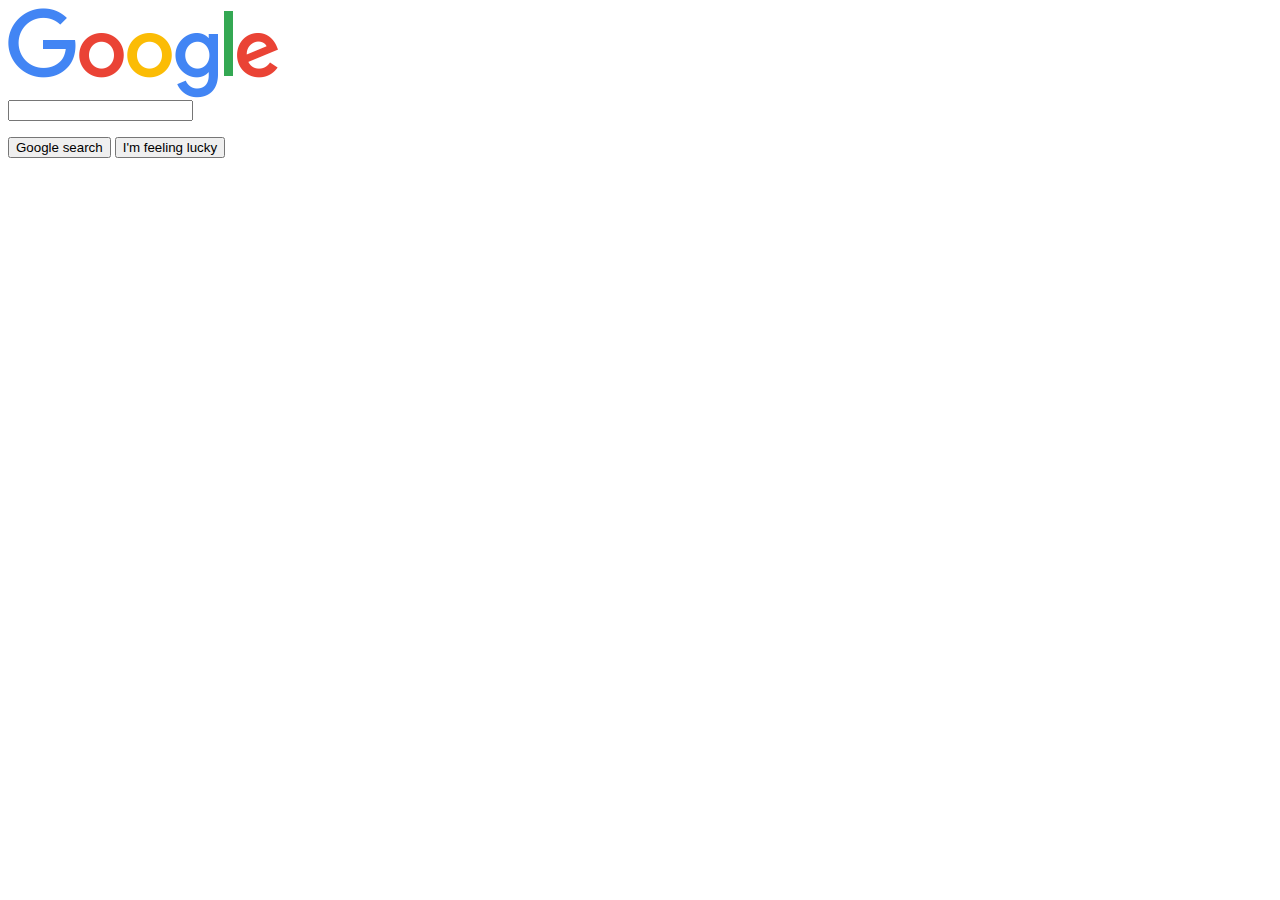
==== index.html @ ce6cd71e "Basic structure and body" ====
<html>
<main>
<head>

</head>

<body>
    <img src="googlelogo_color_272x92dp.png" alt="the google logo">

    <form>
        <input type="text" id="search" name="search">
    </form>

    <button type="button">Google search</button>
    <button type="button">I'm feeling lucky</button>
</br>

</body>


<footer>
</footer>
</main>



</html>
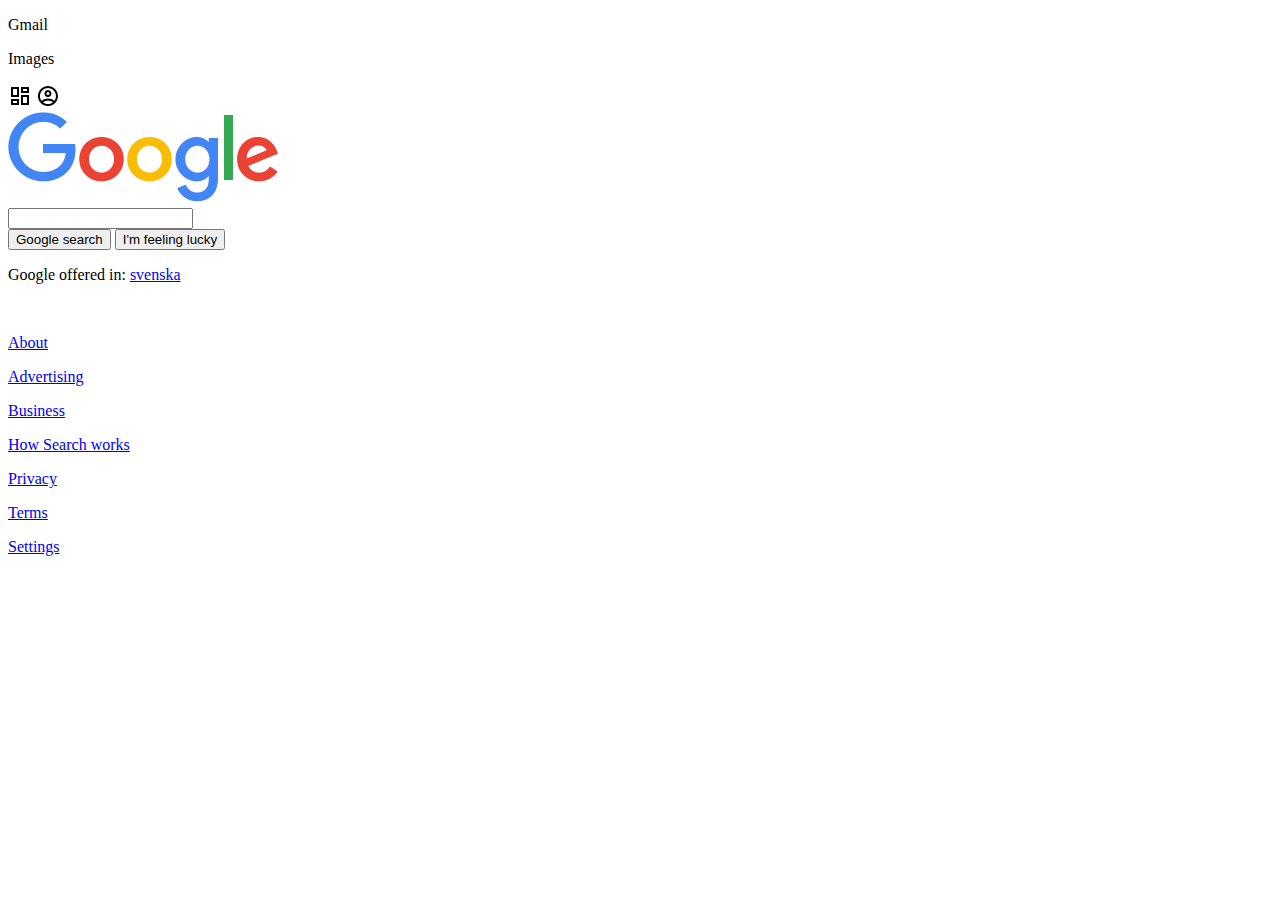
==== commit 70860d4a: "Added header and footer content" ====
--- a/index.html
+++ b/index.html
@@ -1,8 +1,15 @@
-<html>
-<main>
+<!DOCTYPE html>
+<html lang="en">
 <head>
+  <title>Google</title>
+</head>
 
-</head>
+<header>
+    <p>Gmail</p>
+    <p>Images</p>
+    <img src="outline_dashboard_black_24dp.png" alt="menu">
+    <img src="outline_account_circle_black_24dp.png" alt="menu">
+</header>
 
 <body>
     <img src="googlelogo_color_272x92dp.png" alt="the google logo">
@@ -13,14 +20,23 @@
 
     <button type="button">Google search</button>
     <button type="button">I'm feeling lucky</button>
+
+    <p>Google offered in: <a href="https://www.wikipedia.com">svenska</a></p>
 </br>
 
 </body>
 
 
 <footer>
+    <p><a href="https://www.wikipedia.com">About</a></p>
+    <p><a href="https://www.wikipedia.com">Advertising</a></p>
+    <p><a href="https://www.wikipedia.com">Business</a></p>
+    <p><a href="https://www.wikipedia.com">How Search works</a></p>
+
+    <p><a href="https://www.wikipedia.com">Privacy</a></p>
+    <p><a href="https://www.wikipedia.com">Terms</a></p>
+    <p><a href="https://www.wikipedia.com">Settings</a></p>
 </footer>
-</main>
 
 
 
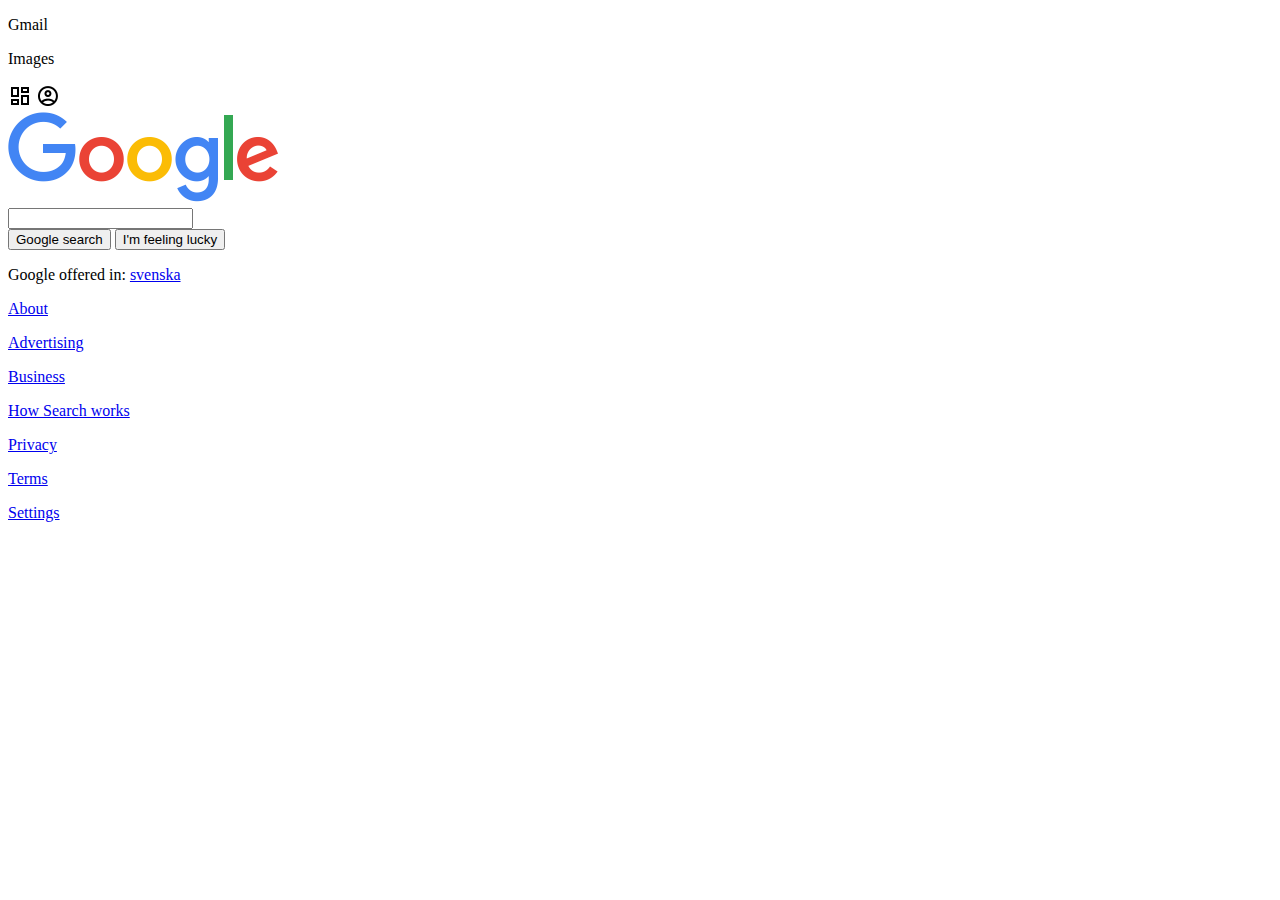
==== commit ca0b351c: "More structure" ====
--- a/index.html
+++ b/index.html
@@ -12,30 +12,39 @@
 </header>
 
 <body>
+    <div id="main">
     <img src="googlelogo_color_272x92dp.png" alt="the google logo">
 
+    <div id="form">
     <form>
         <input type="text" id="search" name="search">
     </form>
+    </div>
 
+    <div id="buttons">
     <button type="button">Google search</button>
     <button type="button">I'm feeling lucky</button>
+    </div>
 
     <p>Google offered in: <a href="https://www.wikipedia.com">svenska</a></p>
-</br>
+    </div>
 
 </body>
 
 
 <footer>
+    <div id="leftfoot">
     <p><a href="https://www.wikipedia.com">About</a></p>
     <p><a href="https://www.wikipedia.com">Advertising</a></p>
     <p><a href="https://www.wikipedia.com">Business</a></p>
     <p><a href="https://www.wikipedia.com">How Search works</a></p>
+    </div>
 
+    <div id="rightfoot">
     <p><a href="https://www.wikipedia.com">Privacy</a></p>
     <p><a href="https://www.wikipedia.com">Terms</a></p>
     <p><a href="https://www.wikipedia.com">Settings</a></p>
+    </div>
 </footer>
 
 
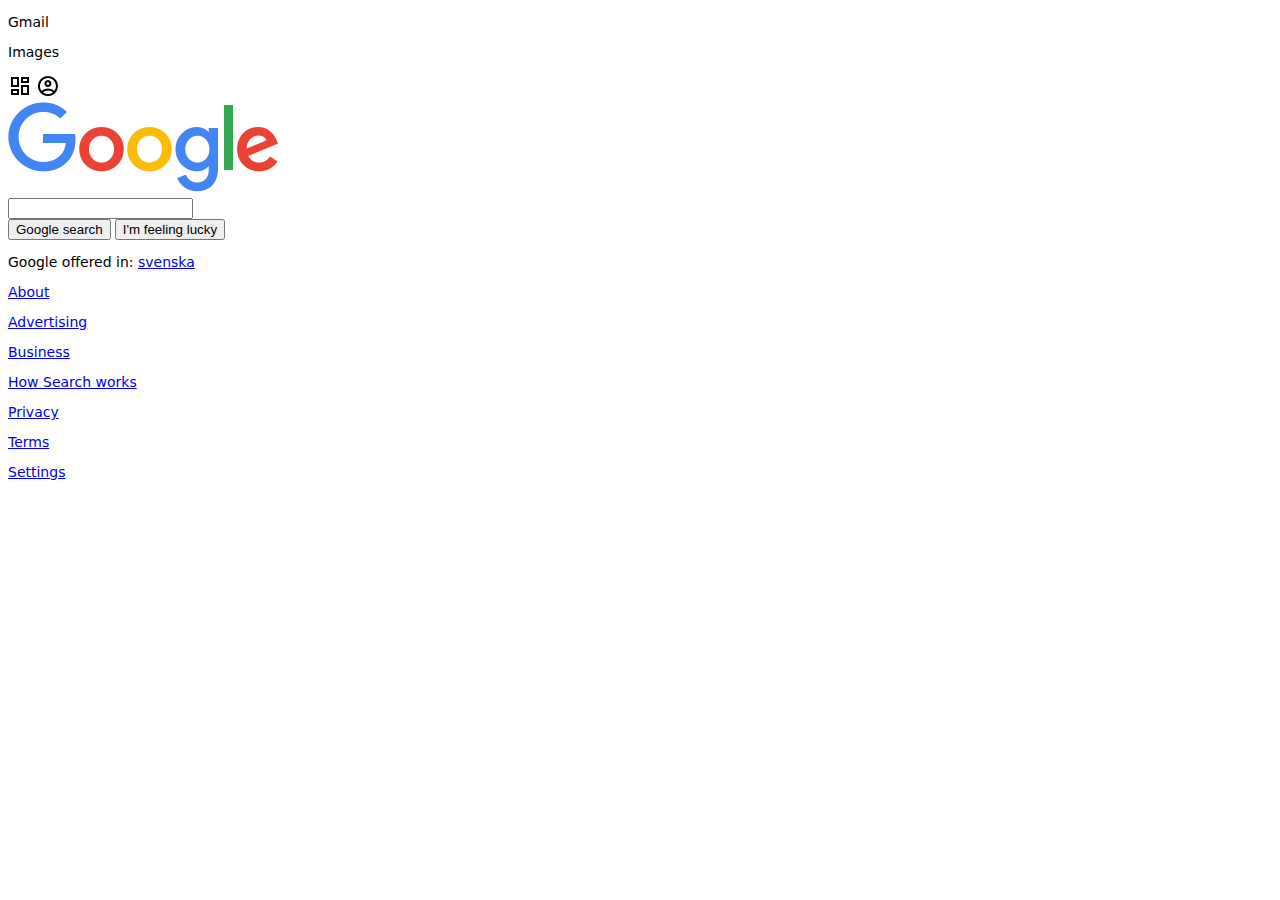
==== commit 62c37b87: "CSS" ====
--- a/index.html
+++ b/index.html
@@ -2,6 +2,7 @@
 <html lang="en">
 <head>
   <title>Google</title>
+  <link rel="stylesheet" href="style.css">
 </head>
 
 <header>
--- a/style.css
+++ b/style.css
@@ -0,0 +1,4 @@
+p {
+    font-family: sans;
+    font-size: 14px;
+  }
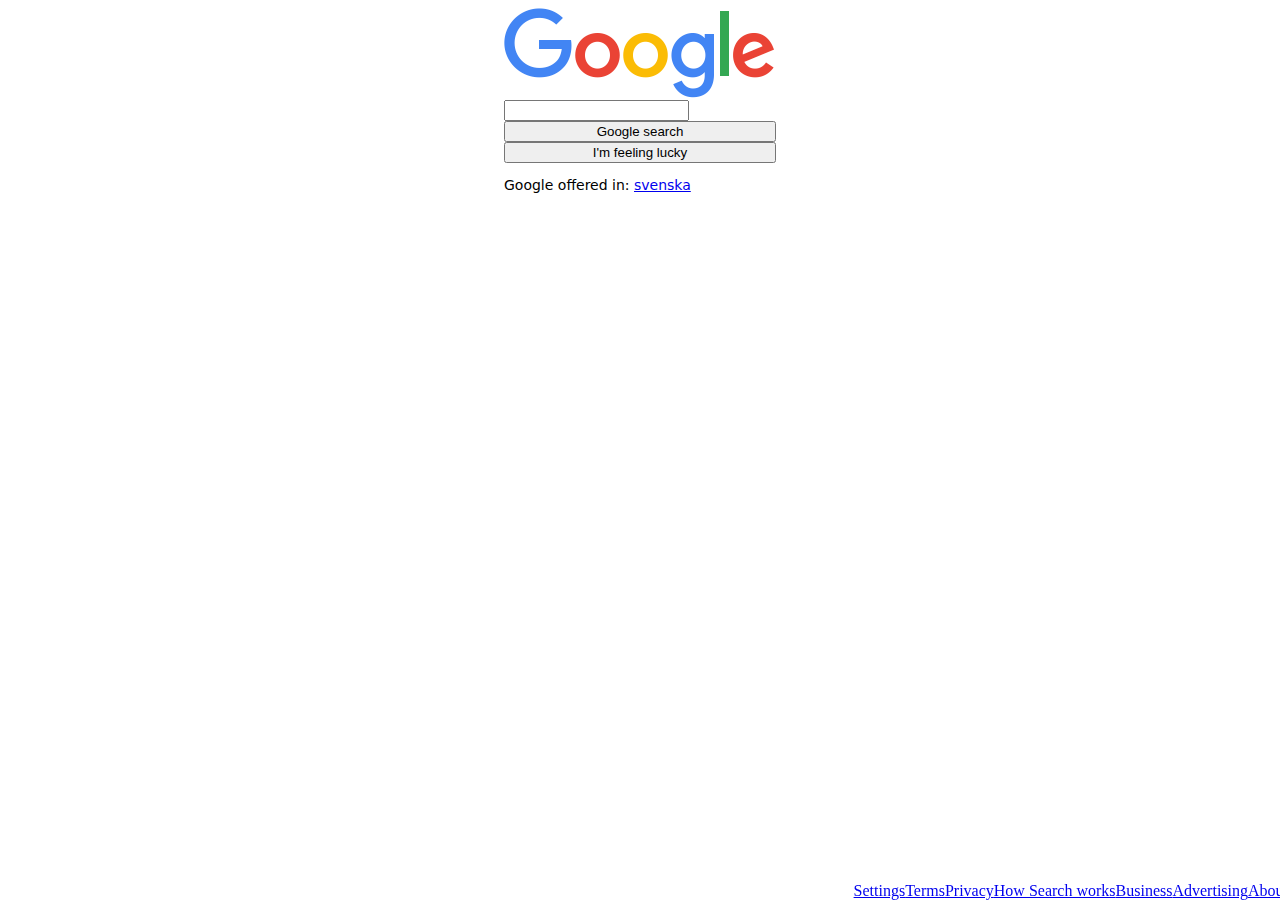
==== commit 78804845: "started a new (cheated)" ====
--- a/index.html
+++ b/index.html
@@ -5,47 +5,54 @@
   <link rel="stylesheet" href="style.css">
 </head>
 
+<!--
+<header id="hd">
+    <div><p>Gmail</p></div>
+    <div></div><p>Images</p></div>
+    <div></div><img id="icons" src="outline_dashboard_black_24dp.png" alt="menu"></div>
+    <div></div><img id="icons" src="outline_account_circle_black_24dp.png" alt="menu"></div>
+</header>
+-->
+
 <header>
-    <p>Gmail</p>
-    <p>Images</p>
-    <img src="outline_dashboard_black_24dp.png" alt="menu">
-    <img src="outline_account_circle_black_24dp.png" alt="menu">
+    <ul class="head">
+        <li>Gmail</li>
+        <li>Images</li>
+        <li><img id="icons" src="outline_dashboard_black_24dp.png" alt="menu"></li>
+        <li><img id="icons" src="outline_account_circle_black_24dp.png" alt="menu"></li>
+      </ul>
 </header>
 
-<body>
-    <div id="main">
+
+<body class="cont">
+
     <img src="googlelogo_color_272x92dp.png" alt="the google logo">
 
-    <div id="form">
+
     <form>
         <input type="text" id="search" name="search">
     </form>
-    </div>
 
-    <div id="buttons">
+
     <button type="button">Google search</button>
     <button type="button">I'm feeling lucky</button>
-    </div>
+
 
     <p>Google offered in: <a href="https://www.wikipedia.com">svenska</a></p>
-    </div>
 
 </body>
 
 
-<footer>
-    <div id="leftfoot">
-    <p><a href="https://www.wikipedia.com">About</a></p>
-    <p><a href="https://www.wikipedia.com">Advertising</a></p>
-    <p><a href="https://www.wikipedia.com">Business</a></p>
-    <p><a href="https://www.wikipedia.com">How Search works</a></p>
-    </div>
-
-    <div id="rightfoot">
-    <p><a href="https://www.wikipedia.com">Privacy</a></p>
-    <p><a href="https://www.wikipedia.com">Terms</a></p>
-    <p><a href="https://www.wikipedia.com">Settings</a></p>
-    </div>
+<footer class="foot">
+    <ul>
+        <li><a href="https://www.wikipedia.com">About</a></li>
+        <li><a href="https://www.wikipedia.com">Advertising</a></li>
+        <li><a href="https://www.wikipedia.com">Business</a></li>
+        <li><a href="https://www.wikipedia.com">How Search works</a></li>
+        <li><a href="https://www.wikipedia.com">Privacy</a></li>
+        <li><a href="https://www.wikipedia.com">Terms</a></li>
+        <li><a href="https://www.wikipedia.com">Settings</a></li>
+    </ul>
 </footer>
 
 
--- a/style.css
+++ b/style.css
@@ -1,4 +1,44 @@
+* {
+    box-sizing: border-box;
+}
+
 p {
     font-family: sans;
     font-size: 14px;
   }
+
+body {
+    margin 0;
+}
+
+
+ul {
+    list-style-type: none;
+    margin: 0;
+    padding: 0;
+  }
+
+li {
+    display: inline;
+    float: right;
+}
+
+.head {
+    position: fixed;
+    top: 0;
+    width: 100%;
+}
+
+.cont {
+    display: grid;
+    grid-template-columns: 1;
+    grid-template-rows: auto auto auto auto auto;
+    justify-content: space-evenly;
+    align-content: center;
+  }
+
+.foot {
+    position: fixed;
+    bottom: 0;
+    width: 100%;
+}
